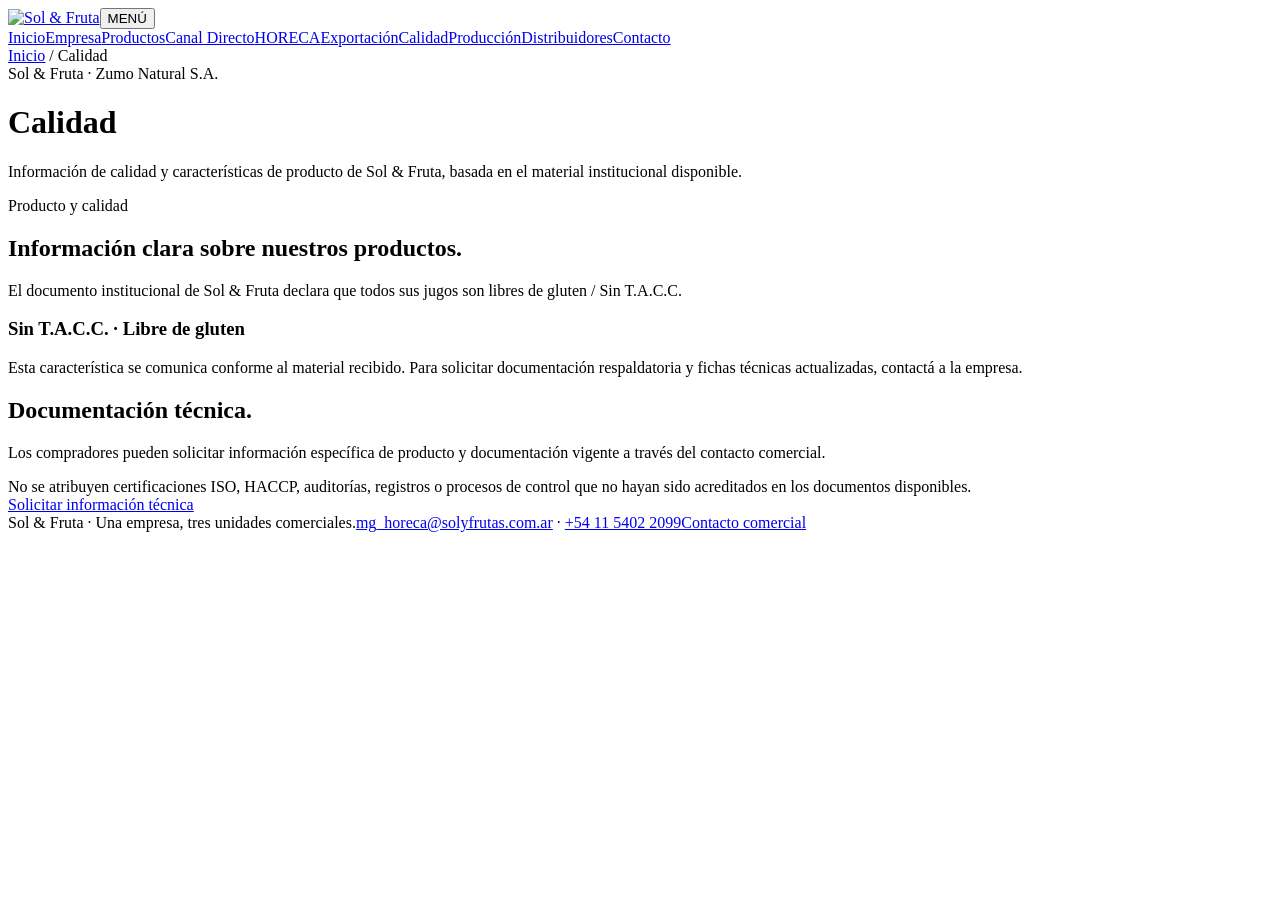
==== calidad/index.html @ c218db6f "Build dedicated page: calidad/index.html" ====
<!doctype html><html lang="es"><head><meta charset="utf-8"><meta name="viewport" content="width=device-width,initial-scale=1"><meta name="theme-color" content="#11110f"><title>Calidad | Sol &amp; Fruta</title><meta name="description" content="Información de calidad y características de producto de Sol & Fruta, basada en el material institucional disponible."><link rel="canonical" href="https://leandrocuellarok-netizen.github.io/sol-fruta/calidad/"><link rel="stylesheet" href="/sol-fruta/assets/site.css"><meta property="og:title" content="Calidad | Sol &amp; Fruta"><meta property="og:description" content="Información de calidad y características de producto de Sol & Fruta, basada en el material institucional disponible."><meta property="og:locale" content="es_AR"></head><body><header class="top"><div class="wrap nav"><a class="logo" href="/sol-fruta/" aria-label="Sol & Fruta, inicio"><img src="/sol-fruta/sol-fruta-logo-extraido.png" alt="Sol & Fruta"></a><button class="menu" id="menu" aria-expanded="false">MENÚ</button><nav class="links" id="links" aria-label="Navegación principal"><a href="/sol-fruta/" >Inicio</a><a href="/sol-fruta/empresa/" >Empresa</a><a href="/sol-fruta/productos/" >Productos</a><a href="/sol-fruta/canal-directo/" >Canal Directo</a><a href="/sol-fruta/horeca/" >HORECA</a><a href="/sol-fruta/exportacion/" >Exportación</a><a href="/sol-fruta/calidad/" aria-current="page">Calidad</a><a href="/sol-fruta/instalaciones-y-produccion/" >Producción</a><a href="/sol-fruta/distribuidores/" >Distribuidores</a><a href="/sol-fruta/contacto/" >Contacto</a></nav></div></header><div class="wrap crumb"><a href="/sol-fruta/">Inicio</a> / Calidad</div><header class="hero"><div class="wrap"><div class="eyebrow">Sol &amp; Fruta · Zumo Natural S.A.</div><h1>Calidad</h1><p>Información de calidad y características de producto de Sol & Fruta, basada en el material institucional disponible.</p></div></header><main>
<section><div class="wrap"><div class="eyebrow">Producto y calidad</div><h2>Información clara sobre nuestros productos.</h2><p class="lead">El documento institucional de Sol &amp; Fruta declara que todos sus jugos son libres de gluten / Sin T.A.C.C.</p><div class="card"><h3>Sin T.A.C.C. · Libre de gluten</h3><p>Esta característica se comunica conforme al material recibido. Para solicitar documentación respaldatoria y fichas técnicas actualizadas, contactá a la empresa.</p></div></div></section>
<section><div class="wrap two"><div><h2>Documentación técnica.</h2><p>Los compradores pueden solicitar información específica de producto y documentación vigente a través del contacto comercial.</p></div><div class="note">No se atribuyen certificaciones ISO, HACCP, auditorías, registros o procesos de control que no hayan sido acreditados en los documentos disponibles.</div></div></section><section><div class="wrap"><a class="btn" href="/sol-fruta/contacto/?canal=Consulta%20t%C3%A9cnica">Solicitar información técnica</a></div></section></main><footer class="footer"><div class="wrap foot"><span>Sol &amp; Fruta · Una empresa, tres unidades comerciales.</span><span><a href="mailto:mg_horeca@solyfrutas.com.ar">mg_horeca@solyfrutas.com.ar</a> · <a href="tel:+541154022099">+54 11 5402 2099</a></span><span><a href="/sol-fruta/contacto/">Contacto comercial</a></span></div></footer><script>const b=document.getElementById('menu'),n=document.getElementById('links');b.addEventListener('click',()=>{let o=n.classList.toggle('open');b.setAttribute('aria-expanded',String(o))});n.querySelectorAll('a').forEach(a=>a.addEventListener('click',()=>{n.classList.remove('open');b.setAttribute('aria-expanded','false')}));</script></body></html>
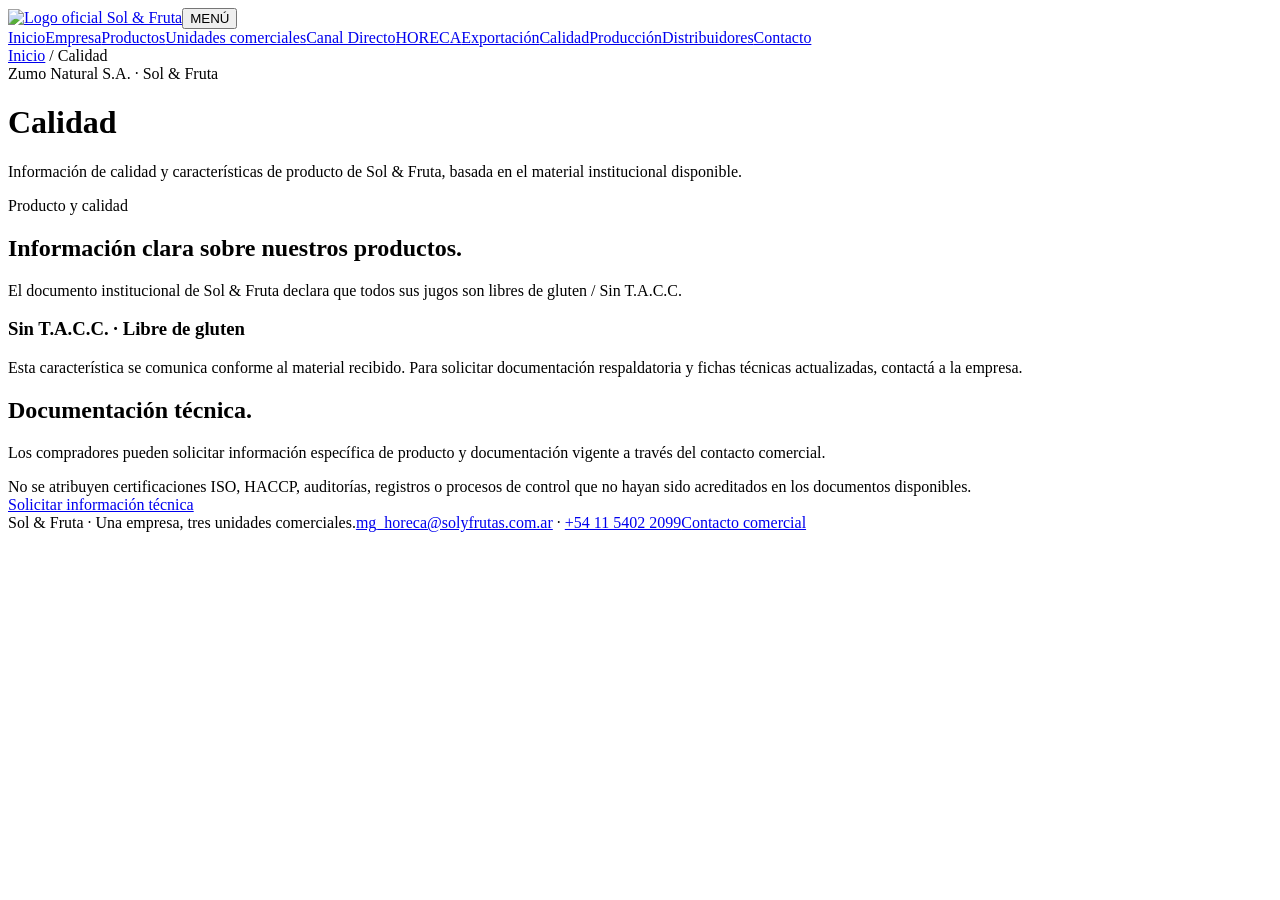
==== commit e0e543b0: "Refine dedicated multi-page content: /calidad/" ====
--- a/calidad/index.html
+++ b/calidad/index.html
@@ -1,3 +1,2 @@
-<!doctype html><html lang="es"><head><meta charset="utf-8"><meta name="viewport" content="width=device-width,initial-scale=1"><meta name="theme-color" content="#11110f"><title>Calidad | Sol &amp; Fruta</title><meta name="description" content="Información de calidad y características de producto de Sol & Fruta, basada en el material institucional disponible."><link rel="canonical" href="https://leandrocuellarok-netizen.github.io/sol-fruta/calidad/"><link rel="stylesheet" href="/sol-fruta/assets/site.css"><meta property="og:title" content="Calidad | Sol &amp; Fruta"><meta property="og:description" content="Información de calidad y características de producto de Sol & Fruta, basada en el material institucional disponible."><meta property="og:locale" content="es_AR"></head><body><header class="top"><div class="wrap nav"><a class="logo" href="/sol-fruta/" aria-label="Sol & Fruta, inicio"><img src="/sol-fruta/sol-fruta-logo-extraido.png" alt="Sol & Fruta"></a><button class="menu" id="menu" aria-expanded="false">MENÚ</button><nav class="links" id="links" aria-label="Navegación principal"><a href="/sol-fruta/" >Inicio</a><a href="/sol-fruta/empresa/" >Empresa</a><a href="/sol-fruta/productos/" >Productos</a><a href="/sol-fruta/canal-directo/" >Canal Directo</a><a href="/sol-fruta/horeca/" >HORECA</a><a href="/sol-fruta/exportacion/" >Exportación</a><a href="/sol-fruta/calidad/" aria-current="page">Calidad</a><a href="/sol-fruta/instalaciones-y-produccion/" >Producción</a><a href="/sol-fruta/distribuidores/" >Distribuidores</a><a href="/sol-fruta/contacto/" >Contacto</a></nav></div></header><div class="wrap crumb"><a href="/sol-fruta/">Inicio</a> / Calidad</div><header class="hero"><div class="wrap"><div class="eyebrow">Sol &amp; Fruta · Zumo Natural S.A.</div><h1>Calidad</h1><p>Información de calidad y características de producto de Sol & Fruta, basada en el material institucional disponible.</p></div></header><main>
-<section><div class="wrap"><div class="eyebrow">Producto y calidad</div><h2>Información clara sobre nuestros productos.</h2><p class="lead">El documento institucional de Sol &amp; Fruta declara que todos sus jugos son libres de gluten / Sin T.A.C.C.</p><div class="card"><h3>Sin T.A.C.C. · Libre de gluten</h3><p>Esta característica se comunica conforme al material recibido. Para solicitar documentación respaldatoria y fichas técnicas actualizadas, contactá a la empresa.</p></div></div></section>
-<section><div class="wrap two"><div><h2>Documentación técnica.</h2><p>Los compradores pueden solicitar información específica de producto y documentación vigente a través del contacto comercial.</p></div><div class="note">No se atribuyen certificaciones ISO, HACCP, auditorías, registros o procesos de control que no hayan sido acreditados en los documentos disponibles.</div></div></section><section><div class="wrap"><a class="btn" href="/sol-fruta/contacto/?canal=Consulta%20t%C3%A9cnica">Solicitar información técnica</a></div></section></main><footer class="footer"><div class="wrap foot"><span>Sol &amp; Fruta · Una empresa, tres unidades comerciales.</span><span><a href="mailto:mg_horeca@solyfrutas.com.ar">mg_horeca@solyfrutas.com.ar</a> · <a href="tel:+541154022099">+54 11 5402 2099</a></span><span><a href="/sol-fruta/contacto/">Contacto comercial</a></span></div></footer><script>const b=document.getElementById('menu'),n=document.getElementById('links');b.addEventListener('click',()=>{let o=n.classList.toggle('open');b.setAttribute('aria-expanded',String(o))});n.querySelectorAll('a').forEach(a=>a.addEventListener('click',()=>{n.classList.remove('open');b.setAttribute('aria-expanded','false')}));</script></body></html>+<!doctype html><html lang="es"><head><meta charset="utf-8"><meta name="viewport" content="width=device-width,initial-scale=1"><meta name="theme-color" content="#11110f"><title>Calidad | Sol &amp; Fruta</title><meta name="description" content="Información de calidad y características de producto de Sol & Fruta, basada en el material institucional disponible."><link rel="canonical" href="https://leandrocuellarok-netizen.github.io/sol-fruta/calidad/"><link rel="stylesheet" href="/sol-fruta/assets/site.css"><meta property="og:title" content="Calidad | Sol &amp; Fruta"><meta property="og:description" content="Información de calidad y características de producto de Sol & Fruta, basada en el material institucional disponible."><meta property="og:locale" content="es_AR"></head><body><header class="top"><div class="wrap nav"><a class="logo" href="/sol-fruta/" aria-label="Sol &amp; Fruta, inicio"><img src="/sol-fruta/sol-fruta-logo-extraido.png" alt="Logo oficial Sol &amp; Fruta"></a><button class="menu" id="menu" aria-expanded="false" aria-controls="links">MENÚ</button><nav class="links" id="links" aria-label="Navegación principal"><a href="/sol-fruta/" >Inicio</a><a href="/sol-fruta/empresa/" >Empresa</a><a href="/sol-fruta/productos/" >Productos</a><a href="/sol-fruta/unidades-comerciales/" >Unidades comerciales</a><a href="/sol-fruta/canal-directo/" >Canal Directo</a><a href="/sol-fruta/horeca/" >HORECA</a><a href="/sol-fruta/exportacion/" >Exportación</a><a href="/sol-fruta/calidad/" aria-current="page">Calidad</a><a href="/sol-fruta/instalaciones-y-produccion/" >Producción</a><a href="/sol-fruta/distribuidores/" >Distribuidores</a><a href="/sol-fruta/contacto/" >Contacto</a></nav></div></header><div class="wrap crumb"><a href="/sol-fruta/">Inicio</a> / Calidad</div><header class="hero"><div class="wrap"><div class="eyebrow">Zumo Natural S.A. · Sol &amp; Fruta</div><h1>Calidad</h1><p>Información de calidad y características de producto de Sol & Fruta, basada en el material institucional disponible.</p></div></header><main>
+<section><div class="wrap"><div class="eyebrow">Producto y calidad</div><h2>Información clara sobre nuestros productos.</h2><p class="lead">El documento institucional de Sol &amp; Fruta declara que todos sus jugos son libres de gluten / Sin T.A.C.C.</p><div class="card"><h3>Sin T.A.C.C. · Libre de gluten</h3><p>Esta característica se comunica conforme al material recibido. Para solicitar documentación respaldatoria y fichas técnicas actualizadas, contactá a la empresa.</p></div></div></section><section><div class="wrap two"><div><h2>Documentación técnica.</h2><p>Los compradores pueden solicitar información específica de producto y documentación vigente a través del contacto comercial.</p></div><div class="note">No se atribuyen certificaciones ISO, HACCP, auditorías, registros o procesos de control que no hayan sido acreditados en los documentos disponibles.</div></div></section><section><div class="wrap"><a class="btn" href="/sol-fruta/contacto/?canal=Informaci%C3%B3n%20t%C3%A9cnica">Solicitar información técnica</a></div></section></main><footer class="footer"><div class="wrap foot"><span>Sol &amp; Fruta · Una empresa, tres unidades comerciales.</span><span><a href="mailto:mg_horeca@solyfrutas.com.ar">mg_horeca@solyfrutas.com.ar</a> · <a href="tel:+541154022099">+54 11 5402 2099</a></span><span><a href="/sol-fruta/contacto/">Contacto comercial</a></span></div></footer><script>const b=document.getElementById('menu'),n=document.getElementById('links');b.addEventListener('click',()=>{let o=n.classList.toggle('open');b.setAttribute('aria-expanded',String(o))});n.querySelectorAll('a').forEach(a=>a.addEventListener('click',()=>{n.classList.remove('open');b.setAttribute('aria-expanded','false')}));</script></body></html>
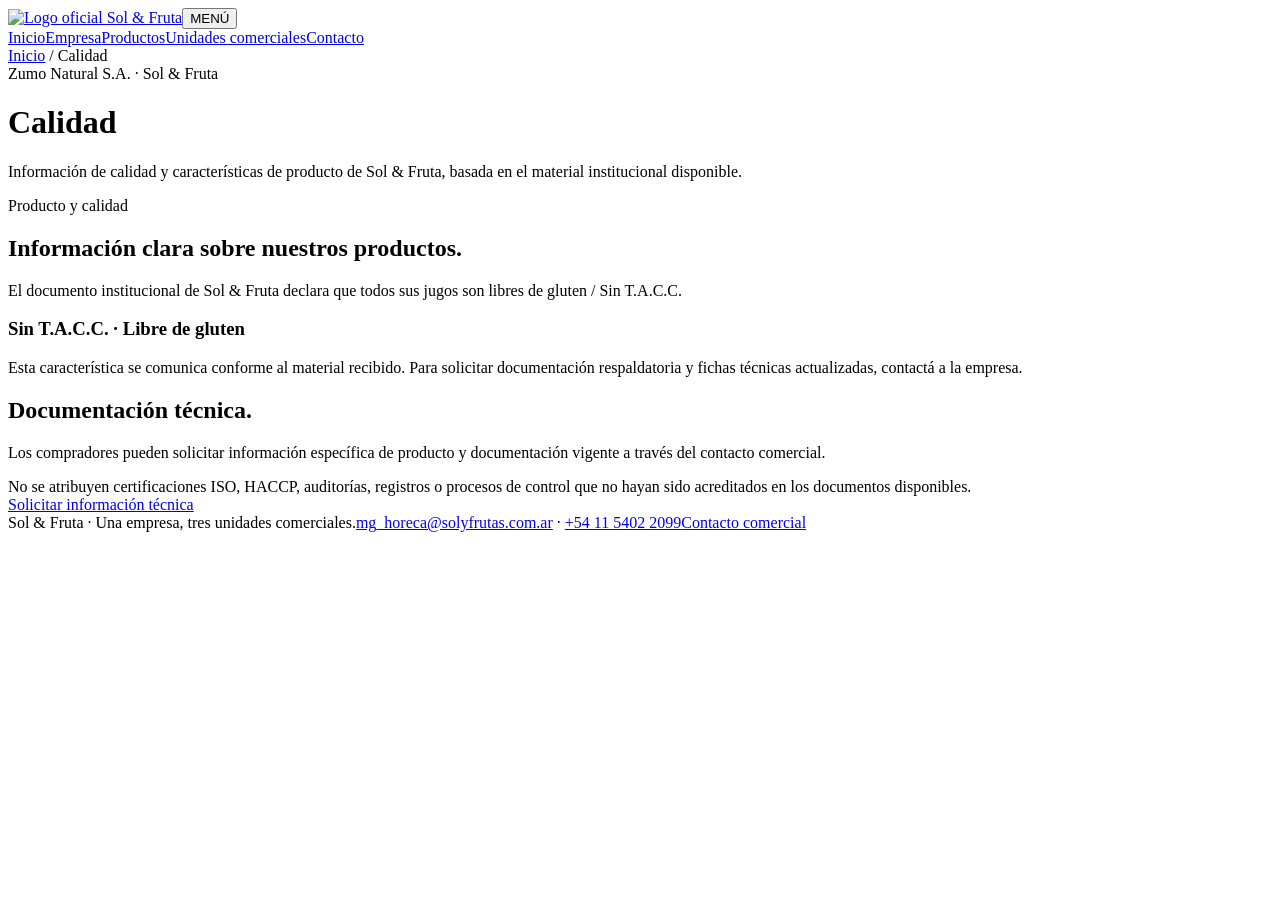
==== commit 56e41ef2: "Simplify navigation to five client-requested menu items" ====
--- a/calidad/index.html
+++ b/calidad/index.html
@@ -1,2 +1,2 @@
-<!doctype html><html lang="es"><head><meta charset="utf-8"><meta name="viewport" content="width=device-width,initial-scale=1"><meta name="theme-color" content="#11110f"><title>Calidad | Sol &amp; Fruta</title><meta name="description" content="Información de calidad y características de producto de Sol & Fruta, basada en el material institucional disponible."><link rel="canonical" href="https://leandrocuellarok-netizen.github.io/sol-fruta/calidad/"><link rel="stylesheet" href="/sol-fruta/assets/site.css"><meta property="og:title" content="Calidad | Sol &amp; Fruta"><meta property="og:description" content="Información de calidad y características de producto de Sol & Fruta, basada en el material institucional disponible."><meta property="og:locale" content="es_AR"></head><body><header class="top"><div class="wrap nav"><a class="logo" href="/sol-fruta/" aria-label="Sol &amp; Fruta, inicio"><img src="/sol-fruta/sol-fruta-logo-extraido.png" alt="Logo oficial Sol &amp; Fruta"></a><button class="menu" id="menu" aria-expanded="false" aria-controls="links">MENÚ</button><nav class="links" id="links" aria-label="Navegación principal"><a href="/sol-fruta/" >Inicio</a><a href="/sol-fruta/empresa/" >Empresa</a><a href="/sol-fruta/productos/" >Productos</a><a href="/sol-fruta/unidades-comerciales/" >Unidades comerciales</a><a href="/sol-fruta/canal-directo/" >Canal Directo</a><a href="/sol-fruta/horeca/" >HORECA</a><a href="/sol-fruta/exportacion/" >Exportación</a><a href="/sol-fruta/calidad/" aria-current="page">Calidad</a><a href="/sol-fruta/instalaciones-y-produccion/" >Producción</a><a href="/sol-fruta/distribuidores/" >Distribuidores</a><a href="/sol-fruta/contacto/" >Contacto</a></nav></div></header><div class="wrap crumb"><a href="/sol-fruta/">Inicio</a> / Calidad</div><header class="hero"><div class="wrap"><div class="eyebrow">Zumo Natural S.A. · Sol &amp; Fruta</div><h1>Calidad</h1><p>Información de calidad y características de producto de Sol & Fruta, basada en el material institucional disponible.</p></div></header><main>
+<!doctype html><html lang="es"><head><meta charset="utf-8"><meta name="viewport" content="width=device-width,initial-scale=1"><meta name="theme-color" content="#11110f"><title>Calidad | Sol &amp; Fruta</title><meta name="description" content="Información de calidad y características de producto de Sol & Fruta, basada en el material institucional disponible."><link rel="canonical" href="https://leandrocuellarok-netizen.github.io/sol-fruta/calidad/"><link rel="stylesheet" href="/sol-fruta/assets/site.css"><meta property="og:title" content="Calidad | Sol &amp; Fruta"><meta property="og:description" content="Información de calidad y características de producto de Sol & Fruta, basada en el material institucional disponible."><meta property="og:locale" content="es_AR"></head><body><header class="top"><div class="wrap nav"><a class="logo" href="/sol-fruta/" aria-label="Sol &amp; Fruta, inicio"><img src="/sol-fruta/sol-fruta-logo-extraido.png" alt="Logo oficial Sol &amp; Fruta"></a><button class="menu" id="menu" aria-expanded="false" aria-controls="links">MENÚ</button><nav class="links" id="links" aria-label="Navegación principal"><a href="/sol-fruta/" >Inicio</a><a href="/sol-fruta/empresa/" >Empresa</a><a href="/sol-fruta/productos/" >Productos</a><a href="/sol-fruta/unidades-comerciales/" >Unidades comerciales</a><a href="/sol-fruta/contacto/" >Contacto</a></nav></div></header><div class="wrap crumb"><a href="/sol-fruta/">Inicio</a> / Calidad</div><header class="hero"><div class="wrap"><div class="eyebrow">Zumo Natural S.A. · Sol &amp; Fruta</div><h1>Calidad</h1><p>Información de calidad y características de producto de Sol & Fruta, basada en el material institucional disponible.</p></div></header><main>
 <section><div class="wrap"><div class="eyebrow">Producto y calidad</div><h2>Información clara sobre nuestros productos.</h2><p class="lead">El documento institucional de Sol &amp; Fruta declara que todos sus jugos son libres de gluten / Sin T.A.C.C.</p><div class="card"><h3>Sin T.A.C.C. · Libre de gluten</h3><p>Esta característica se comunica conforme al material recibido. Para solicitar documentación respaldatoria y fichas técnicas actualizadas, contactá a la empresa.</p></div></div></section><section><div class="wrap two"><div><h2>Documentación técnica.</h2><p>Los compradores pueden solicitar información específica de producto y documentación vigente a través del contacto comercial.</p></div><div class="note">No se atribuyen certificaciones ISO, HACCP, auditorías, registros o procesos de control que no hayan sido acreditados en los documentos disponibles.</div></div></section><section><div class="wrap"><a class="btn" href="/sol-fruta/contacto/?canal=Informaci%C3%B3n%20t%C3%A9cnica">Solicitar información técnica</a></div></section></main><footer class="footer"><div class="wrap foot"><span>Sol &amp; Fruta · Una empresa, tres unidades comerciales.</span><span><a href="mailto:mg_horeca@solyfrutas.com.ar">mg_horeca@solyfrutas.com.ar</a> · <a href="tel:+541154022099">+54 11 5402 2099</a></span><span><a href="/sol-fruta/contacto/">Contacto comercial</a></span></div></footer><script>const b=document.getElementById('menu'),n=document.getElementById('links');b.addEventListener('click',()=>{let o=n.classList.toggle('open');b.setAttribute('aria-expanded',String(o))});n.querySelectorAll('a').forEach(a=>a.addEventListener('click',()=>{n.classList.remove('open');b.setAttribute('aria-expanded','false')}));</script></body></html>
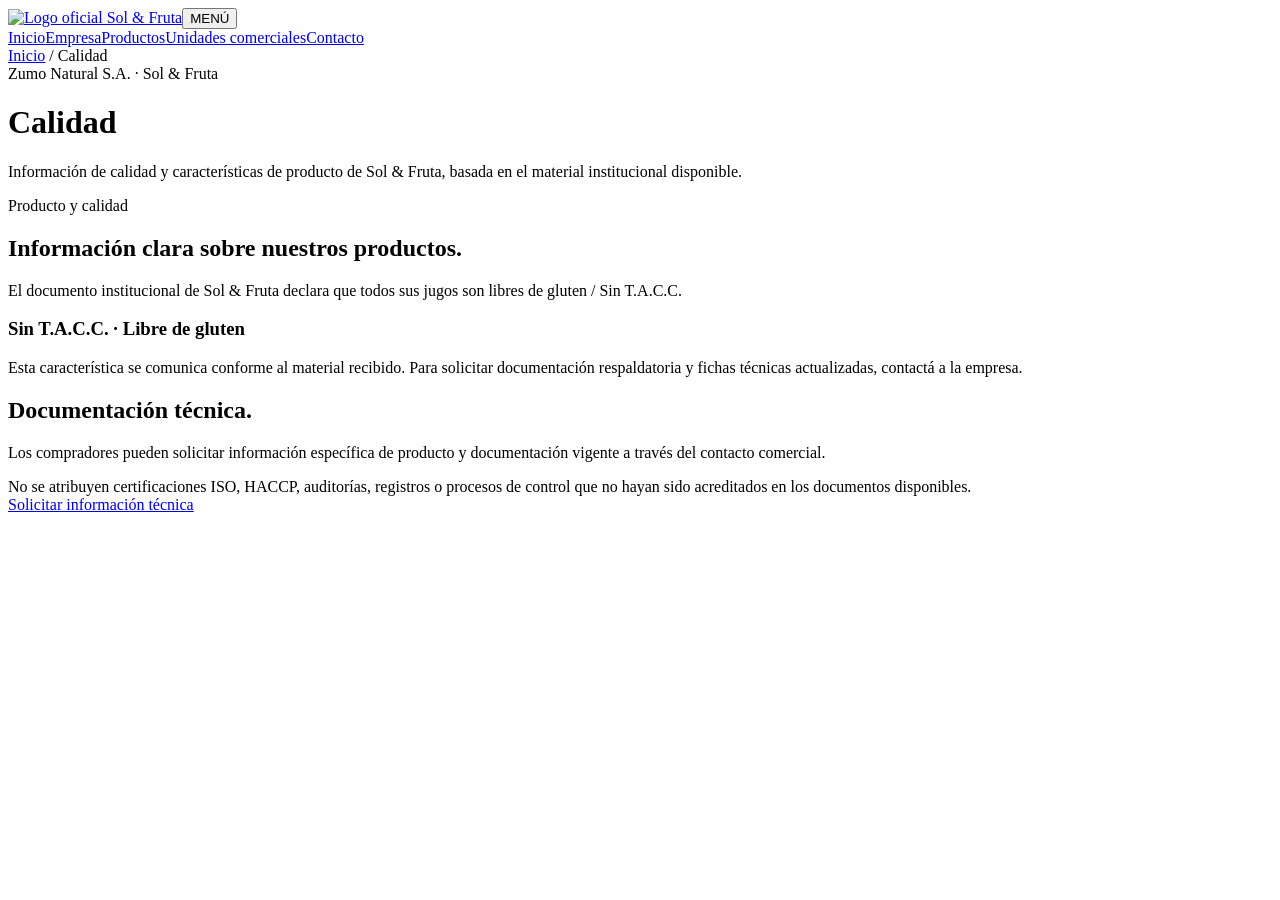
==== commit 312c35c4: "Eliminar pie de página del sitio" ====
--- a/calidad/index.html
+++ b/calidad/index.html
@@ -1,2 +1,2 @@
 <!doctype html><html lang="es"><head><meta charset="utf-8"><meta name="viewport" content="width=device-width,initial-scale=1"><meta name="theme-color" content="#11110f"><title>Calidad | Sol &amp; Fruta</title><meta name="description" content="Información de calidad y características de producto de Sol & Fruta, basada en el material institucional disponible."><link rel="canonical" href="https://leandrocuellarok-netizen.github.io/sol-fruta/calidad/"><link rel="stylesheet" href="/sol-fruta/assets/site.css"><meta property="og:title" content="Calidad | Sol &amp; Fruta"><meta property="og:description" content="Información de calidad y características de producto de Sol & Fruta, basada en el material institucional disponible."><meta property="og:locale" content="es_AR"></head><body><header class="top"><div class="wrap nav"><a class="logo" href="/sol-fruta/" aria-label="Sol &amp; Fruta, inicio"><img src="/sol-fruta/sol-fruta-logo-extraido.png" alt="Logo oficial Sol &amp; Fruta"></a><button class="menu" id="menu" aria-expanded="false" aria-controls="links">MENÚ</button><nav class="links" id="links" aria-label="Navegación principal"><a href="/sol-fruta/" >Inicio</a><a href="/sol-fruta/empresa/" >Empresa</a><a href="/sol-fruta/productos/" >Productos</a><a href="/sol-fruta/unidades-comerciales/" >Unidades comerciales</a><a href="/sol-fruta/contacto/" >Contacto</a></nav></div></header><div class="wrap crumb"><a href="/sol-fruta/">Inicio</a> / Calidad</div><header class="hero"><div class="wrap"><div class="eyebrow">Zumo Natural S.A. · Sol &amp; Fruta</div><h1>Calidad</h1><p>Información de calidad y características de producto de Sol & Fruta, basada en el material institucional disponible.</p></div></header><main>
-<section><div class="wrap"><div class="eyebrow">Producto y calidad</div><h2>Información clara sobre nuestros productos.</h2><p class="lead">El documento institucional de Sol &amp; Fruta declara que todos sus jugos son libres de gluten / Sin T.A.C.C.</p><div class="card"><h3>Sin T.A.C.C. · Libre de gluten</h3><p>Esta característica se comunica conforme al material recibido. Para solicitar documentación respaldatoria y fichas técnicas actualizadas, contactá a la empresa.</p></div></div></section><section><div class="wrap two"><div><h2>Documentación técnica.</h2><p>Los compradores pueden solicitar información específica de producto y documentación vigente a través del contacto comercial.</p></div><div class="note">No se atribuyen certificaciones ISO, HACCP, auditorías, registros o procesos de control que no hayan sido acreditados en los documentos disponibles.</div></div></section><section><div class="wrap"><a class="btn" href="/sol-fruta/contacto/?canal=Informaci%C3%B3n%20t%C3%A9cnica">Solicitar información técnica</a></div></section></main><footer class="footer"><div class="wrap foot"><span>Sol &amp; Fruta · Una empresa, tres unidades comerciales.</span><span><a href="mailto:mg_horeca@solyfrutas.com.ar">mg_horeca@solyfrutas.com.ar</a> · <a href="tel:+541154022099">+54 11 5402 2099</a></span><span><a href="/sol-fruta/contacto/">Contacto comercial</a></span></div></footer><script>const b=document.getElementById('menu'),n=document.getElementById('links');b.addEventListener('click',()=>{let o=n.classList.toggle('open');b.setAttribute('aria-expanded',String(o))});n.querySelectorAll('a').forEach(a=>a.addEventListener('click',()=>{n.classList.remove('open');b.setAttribute('aria-expanded','false')}));</script></body></html>+<section><div class="wrap"><div class="eyebrow">Producto y calidad</div><h2>Información clara sobre nuestros productos.</h2><p class="lead">El documento institucional de Sol &amp; Fruta declara que todos sus jugos son libres de gluten / Sin T.A.C.C.</p><div class="card"><h3>Sin T.A.C.C. · Libre de gluten</h3><p>Esta característica se comunica conforme al material recibido. Para solicitar documentación respaldatoria y fichas técnicas actualizadas, contactá a la empresa.</p></div></div></section><section><div class="wrap two"><div><h2>Documentación técnica.</h2><p>Los compradores pueden solicitar información específica de producto y documentación vigente a través del contacto comercial.</p></div><div class="note">No se atribuyen certificaciones ISO, HACCP, auditorías, registros o procesos de control que no hayan sido acreditados en los documentos disponibles.</div></div></section><section><div class="wrap"><a class="btn" href="/sol-fruta/contacto/?canal=Informaci%C3%B3n%20t%C3%A9cnica">Solicitar información técnica</a></div></section></main><script>const b=document.getElementById('menu'),n=document.getElementById('links');b.addEventListener('click',()=>{let o=n.classList.toggle('open');b.setAttribute('aria-expanded',String(o))});n.querySelectorAll('a').forEach(a=>a.addEventListener('click',()=>{n.classList.remove('open');b.setAttribute('aria-expanded','false')}));</script></body></html>
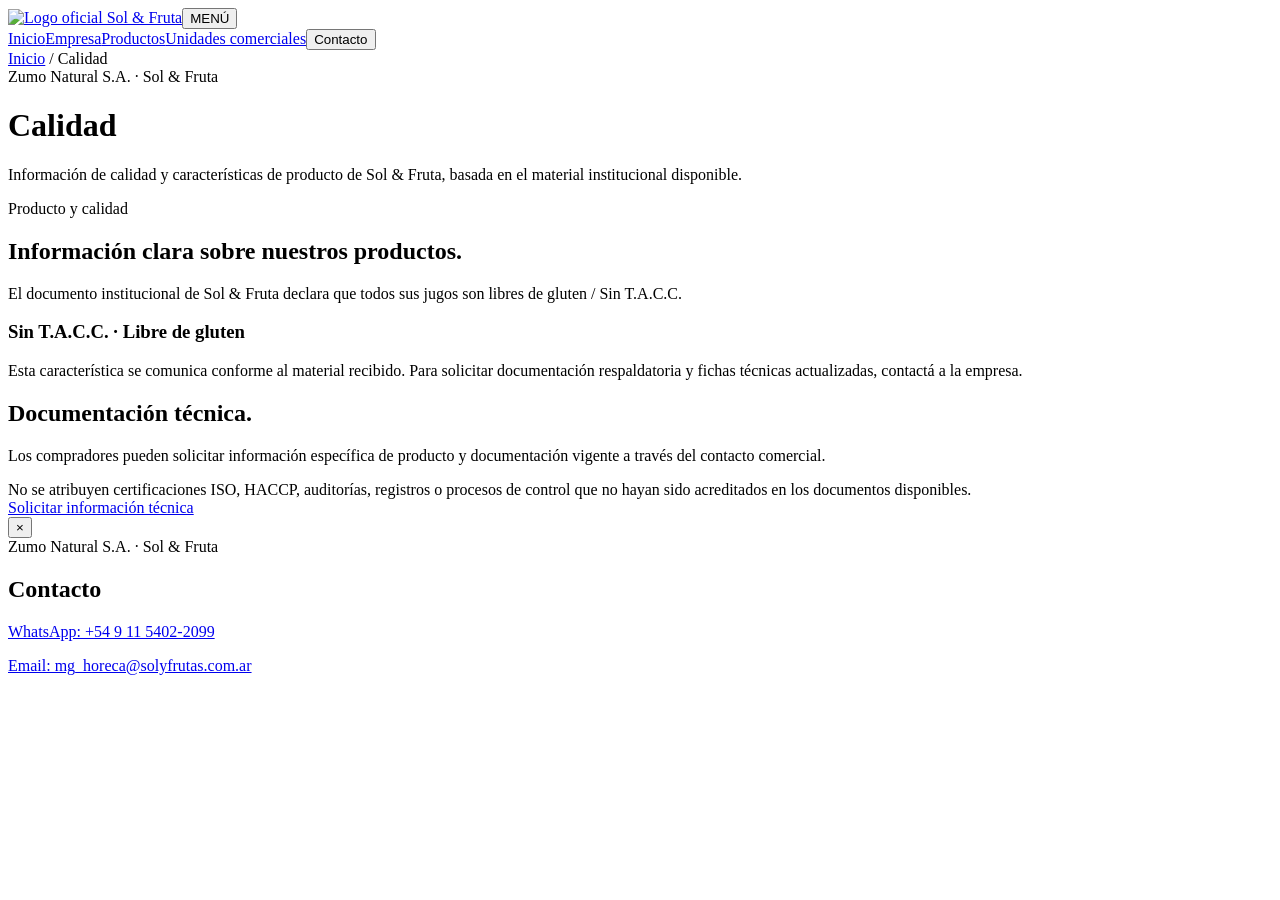
==== commit 816392b1: "Unificar ventana emergente de contacto en todas las páginas" ====
--- a/calidad/index.html
+++ b/calidad/index.html
@@ -1,2 +1,3 @@
-<!doctype html><html lang="es"><head><meta charset="utf-8"><meta name="viewport" content="width=device-width,initial-scale=1"><meta name="theme-color" content="#11110f"><title>Calidad | Sol &amp; Fruta</title><meta name="description" content="Información de calidad y características de producto de Sol & Fruta, basada en el material institucional disponible."><link rel="canonical" href="https://leandrocuellarok-netizen.github.io/sol-fruta/calidad/"><link rel="stylesheet" href="/sol-fruta/assets/site.css"><meta property="og:title" content="Calidad | Sol &amp; Fruta"><meta property="og:description" content="Información de calidad y características de producto de Sol & Fruta, basada en el material institucional disponible."><meta property="og:locale" content="es_AR"></head><body><header class="top"><div class="wrap nav"><a class="logo" href="/sol-fruta/" aria-label="Sol &amp; Fruta, inicio"><img src="/sol-fruta/sol-fruta-logo-extraido.png" alt="Logo oficial Sol &amp; Fruta"></a><button class="menu" id="menu" aria-expanded="false" aria-controls="links">MENÚ</button><nav class="links" id="links" aria-label="Navegación principal"><a href="/sol-fruta/" >Inicio</a><a href="/sol-fruta/empresa/" >Empresa</a><a href="/sol-fruta/productos/" >Productos</a><a href="/sol-fruta/unidades-comerciales/" >Unidades comerciales</a><a href="/sol-fruta/contacto/" >Contacto</a></nav></div></header><div class="wrap crumb"><a href="/sol-fruta/">Inicio</a> / Calidad</div><header class="hero"><div class="wrap"><div class="eyebrow">Zumo Natural S.A. · Sol &amp; Fruta</div><h1>Calidad</h1><p>Información de calidad y características de producto de Sol & Fruta, basada en el material institucional disponible.</p></div></header><main>
-<section><div class="wrap"><div class="eyebrow">Producto y calidad</div><h2>Información clara sobre nuestros productos.</h2><p class="lead">El documento institucional de Sol &amp; Fruta declara que todos sus jugos son libres de gluten / Sin T.A.C.C.</p><div class="card"><h3>Sin T.A.C.C. · Libre de gluten</h3><p>Esta característica se comunica conforme al material recibido. Para solicitar documentación respaldatoria y fichas técnicas actualizadas, contactá a la empresa.</p></div></div></section><section><div class="wrap two"><div><h2>Documentación técnica.</h2><p>Los compradores pueden solicitar información específica de producto y documentación vigente a través del contacto comercial.</p></div><div class="note">No se atribuyen certificaciones ISO, HACCP, auditorías, registros o procesos de control que no hayan sido acreditados en los documentos disponibles.</div></div></section><section><div class="wrap"><a class="btn" href="/sol-fruta/contacto/?canal=Informaci%C3%B3n%20t%C3%A9cnica">Solicitar información técnica</a></div></section></main><script>const b=document.getElementById('menu'),n=document.getElementById('links');b.addEventListener('click',()=>{let o=n.classList.toggle('open');b.setAttribute('aria-expanded',String(o))});n.querySelectorAll('a').forEach(a=>a.addEventListener('click',()=>{n.classList.remove('open');b.setAttribute('aria-expanded','false')}));</script></body></html>+<!doctype html><html lang="es"><head><meta charset="utf-8"><meta name="viewport" content="width=device-width,initial-scale=1"><meta name="theme-color" content="#11110f"><title>Calidad | Sol &amp; Fruta</title><meta name="description" content="Información de calidad y características de producto de Sol & Fruta, basada en el material institucional disponible."><link rel="canonical" href="https://leandrocuellarok-netizen.github.io/sol-fruta/calidad/"><link rel="stylesheet" href="/sol-fruta/assets/site.css"><meta property="og:title" content="Calidad | Sol &amp; Fruta"><meta property="og:description" content="Información de calidad y características de producto de Sol & Fruta, basada en el material institucional disponible."><meta property="og:locale" content="es_AR"></head><body><header class="top"><div class="wrap nav"><a class="logo" href="/sol-fruta/" aria-label="Sol &amp; Fruta, inicio"><img src="/sol-fruta/sol-fruta-logo-extraido.png" alt="Logo oficial Sol &amp; Fruta"></a><button class="menu" id="menu" aria-expanded="false" aria-controls="links">MENÚ</button><nav class="links" id="links" aria-label="Navegación principal"><a href="/sol-fruta/" >Inicio</a><a href="/sol-fruta/empresa/" >Empresa</a><a href="/sol-fruta/productos/" >Productos</a><a href="/sol-fruta/unidades-comerciales/" >Unidades comerciales</a><button type="button" class="contact-trigger" data-open-contact>Contacto</button></nav></div></header><div class="wrap crumb"><a href="/sol-fruta/">Inicio</a> / Calidad</div><header class="hero"><div class="wrap"><div class="eyebrow">Zumo Natural S.A. · Sol &amp; Fruta</div><h1>Calidad</h1><p>Información de calidad y características de producto de Sol & Fruta, basada en el material institucional disponible.</p></div></header><main>
+<section><div class="wrap"><div class="eyebrow">Producto y calidad</div><h2>Información clara sobre nuestros productos.</h2><p class="lead">El documento institucional de Sol &amp; Fruta declara que todos sus jugos son libres de gluten / Sin T.A.C.C.</p><div class="card"><h3>Sin T.A.C.C. · Libre de gluten</h3><p>Esta característica se comunica conforme al material recibido. Para solicitar documentación respaldatoria y fichas técnicas actualizadas, contactá a la empresa.</p></div></div></section><section><div class="wrap two"><div><h2>Documentación técnica.</h2><p>Los compradores pueden solicitar información específica de producto y documentación vigente a través del contacto comercial.</p></div><div class="note">No se atribuyen certificaciones ISO, HACCP, auditorías, registros o procesos de control que no hayan sido acreditados en los documentos disponibles.</div></div></section><section><div class="wrap"><a class="btn" href="/sol-fruta/contacto/?canal=Informaci%C3%B3n%20t%C3%A9cnica">Solicitar información técnica</a></div></section></main><script>const b=document.getElementById('menu'),n=document.getElementById('links');b.addEventListener('click',()=>{let o=n.classList.toggle('open');b.setAttribute('aria-expanded',String(o))});n.querySelectorAll('a').forEach(a=>a.addEventListener('click',()=>{n.classList.remove('open');b.setAttribute('aria-expanded','false')}));</script><div class="contact-overlay" id="contactOverlay" aria-hidden="true"><section class="contact-panel" role="dialog" aria-modal="true" aria-labelledby="contactModalTitle"><button type="button" class="contact-close" data-close-contact aria-label="Cerrar">×</button><div class="eyebrow">Zumo Natural S.A. · Sol &amp; Fruta</div><h2 id="contactModalTitle">Contacto</h2><p><a href="https://wa.me/5491154022099" target="_blank" rel="noopener">WhatsApp: +54 9 11 5402-2099</a></p><p><a href="mailto:mg_horeca@solyfrutas.com.ar">Email: mg_horeca@solyfrutas.com.ar</a></p></section></div>
+<script>(()=>{const overlay=document.getElementById('contactOverlay');if(!overlay)return;const open=()=>{overlay.classList.add('is-open');overlay.setAttribute('aria-hidden','false');document.body.style.overflow='hidden';};const close=()=>{overlay.classList.remove('is-open');overlay.setAttribute('aria-hidden','true');document.body.style.overflow='';};document.querySelectorAll('[data-open-contact]').forEach(el=>el.addEventListener('click',()=>{const nav=document.getElementById('links');if(nav)nav.classList.remove('open');const menu=document.getElementById('menu');if(menu)menu.setAttribute('aria-expanded','false');open();}));overlay.querySelectorAll('[data-close-contact]').forEach(el=>el.addEventListener('click',close));overlay.addEventListener('click',e=>{if(e.target===overlay)close();});document.addEventListener('keydown',e=>{if(e.key==='Escape')close();});})();</script></body></html>
